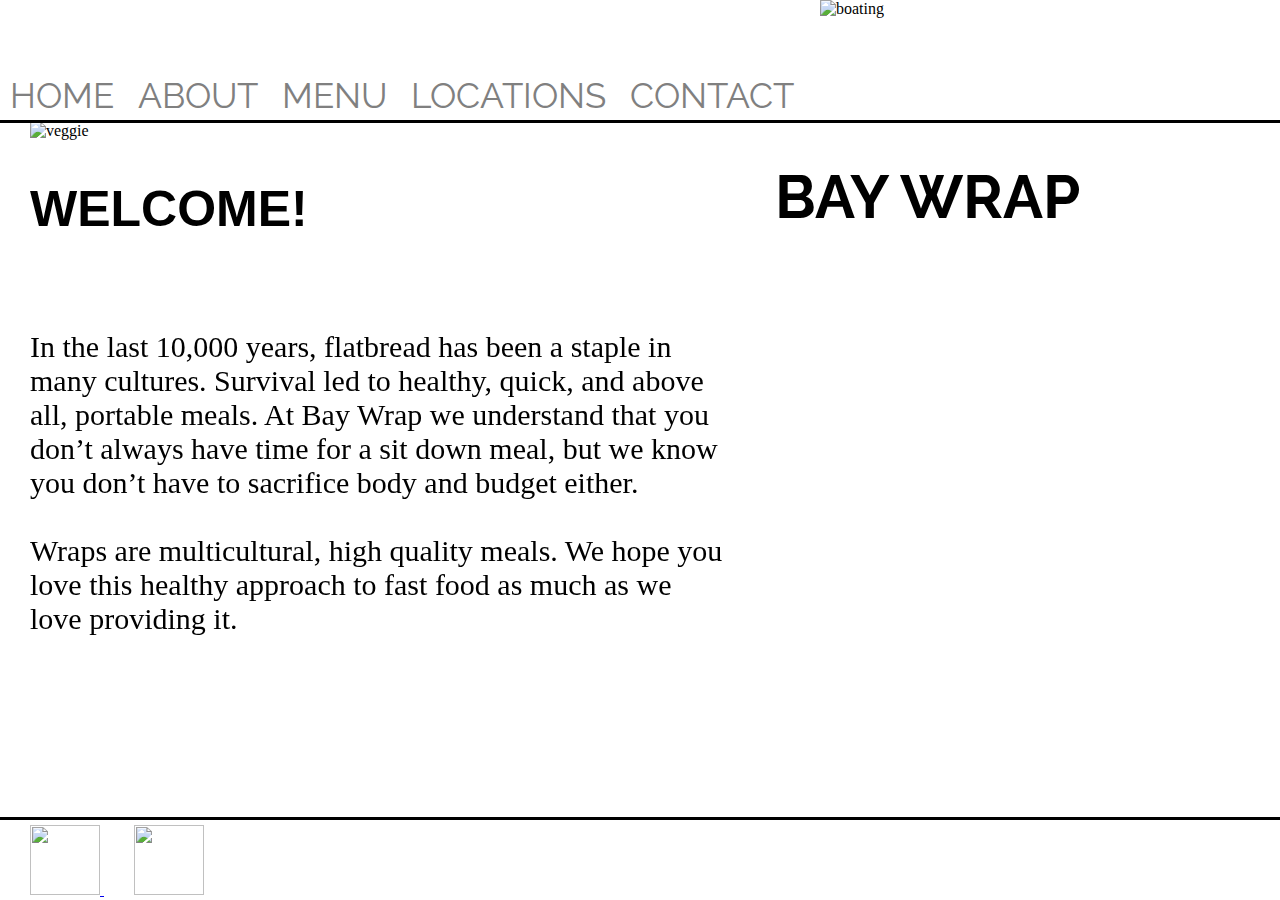
==== index.html @ d62de654 "Moved final project from my personal repo into GH pages" ====
<!doctype html>
<html lang="en">
  <head>
    <meta charset="utf-8"/>
    <title>Bay Wrap</title>
    <link rel="stylesheet" href="./style.css" />
    
    <script
      src="https://code.jquery.com/jquery-3.1.0.min.js"
      integrity="sha256-cCueBR6CsyA4/9szpPfrX3s49M9vUU5BgtiJj06wt/s="
      crossorigin="anonymous"></script>
   <!-- Include js plugin -->
   <script src="assets/owl-carousel/owl.carousel.js"></script>
    <script 
      type="text/javascript" 
      src="./baywrap.js"></script>
    <link 
    href='https://fonts.googleapis.com/css?family=Raleway|Diplomata|Indie+Flower' 
    rel='stylesheet' 
    type='text/css' />
    <!-- Important Owl stylesheet -->
   <link rel="stylesheet" href="owl-carousel/owl.carousel.css">
 
  <!-- Default Theme -->
  <link rel="stylesheet" href="owl-carousel/owl.theme.css">
 
<!--  jQuery 1.7+  -->
  <script src="jquery-1.9.1.min.js"></script>
 

  </head>
  
  <body>
    <nav>
        <header>
        <ul class="main-nav">
          <li><span><a href="">Home</a></span></li>
          <li><span><a href="">About</a></span></li>
          <li><a href="./Menus/winter.pdf" target="pdf-frame">Menu</a></li>
          <li><a href="">Locations</a></li>
          <li><a href="">Contact</a></li>
        </ul>
          <img src="./photos/baywrap_logo.png" id="logo" title="logo" alt="boating"/>
         <div class="cearit"></div>
       <div id="name"><h1>Bay Wrap</h1></div>
      </nav>
         </header> 
       
       <h2>Welcome!</h2>
       <p>In the last 10,000 years, flatbread has been a staple in many cultures. Survival led to healthy, quick, and above all, portable meals.  At Bay Wrap we understand that you don’t always have time for a sit down meal, but we know you don’t have to sacrifice body and budget either.<br><br>

       Wraps are multicultural, high quality meals. We hope you love this healthy approach to fast food as much as we love providing it.</p>

         <div class="owl-example" class="owl-carousel">
        <div class="slide slide-1"><img src="./photos/wraps.jpg" alt="pyramid" /></div>
        <div class="slide slide-2"><img src="./photos/baywrap.jpg" alt="name"/></div>
        <div class="slide slide-3"><img src="./photos/salad.jpg" alt="greens" /></div>
        <div class="slide slide-4"><img src="./photos/coffee.jpg" alt="cafe" /></div>
        <div class="slide slide-5"><img src="./photos/salmon.jpg"/></div>
        <div class="slide slide-6"><img src="./photos/eggplant.jpg" alt="veggie" /></div>
      </div>

        <footer>
         <div class="inner-container">

          <a href="https://www.facebook.com/Bay-Wrap-118404629495/"><img class="socialmedia" src="./photos/facebook.png"</a>
        
          <a href="https://www.instagram.com/baywrapbelfast/?hl=en"><img class="socialmedia" src="./photos/instagram.png"</a>
      </div>
      <article id="content">Follow us!</article>
    </footer>
  
  </body>
</html>
---- style.css ----
*, *:before, *:after {
  box-sizing: inherit;
}

html body {
  margin: 0;
  height: 100%;
}

body {
  padding-top: 220px;
  padding: 30px;
}

nav {
  background-color: #FFFFFF;
  height: 120px;
  width: 100%;
  border-bottom: solid black 3px;
  position: fixed;
  top: 0px;
  left: 0px;
  z-index: 1000;
  right: 0px;
}

.main-nav {
  z-index: 150;
  list-style-type: none;
  position: fixed;
  margin-right: 150px;
  margin-top: 75px;
  padding: 0px 0;
}


.main-nav a {
font-weight: normal;
font-size: 35px;
color: gray;
text-decoration: none;
font-family: Raleway, sans-serif;
font-weight: 300px;
text-transform: uppercase;
  margin: 0 10px;
}

ul li {
  display: inline;
}

a:hover {
  color: red;
}

img#logo {
  display: block;
  height: 122px;
  width: 140px;
  float: left;
  margin-left: 820px;
}

.clearit {
  clear: both;
}

h1 {
  font-family: Raleway, sans-serif;
  text-transform: uppercase;
  font-size: 60px;
  float: right;
  margin-right: 200px;
  padding: 0px 0 0 0;
}

h2 {
 font-family: sans-serif;
 text-transform: uppercase;
 font-style: bold;
 font-size: 50px;
 position: fixed;
 margin-right: 300px;
 margin-top: 150px;
}

p {
  position: fixed;
  margin-right: 100px;
  font-size: 30px;
  margin-top: 300px;
  width: 700px;
}

div#name {
  display: block;
  margin-left: 90px;
  margin-right: 0px;
  height: 100px;
  text-align: center;
}

.owl-example {
  position: static;
}


footer {
   position: fixed;
   bottom:0;
   left: 0px;
   width:100%;
   height:80px; 
   background:#ffffff;
   border-top: solid black 3px;
}

#content {
  font-family: sans-serif;
  font-style: cursive, bold;
  font-size: 20px;
  position: fixed;
  margin-top: 100px;
}

a img {
  width: 70px;
  height: 70px;
  margin-top: 5px;
  margin-left: 30px;
}
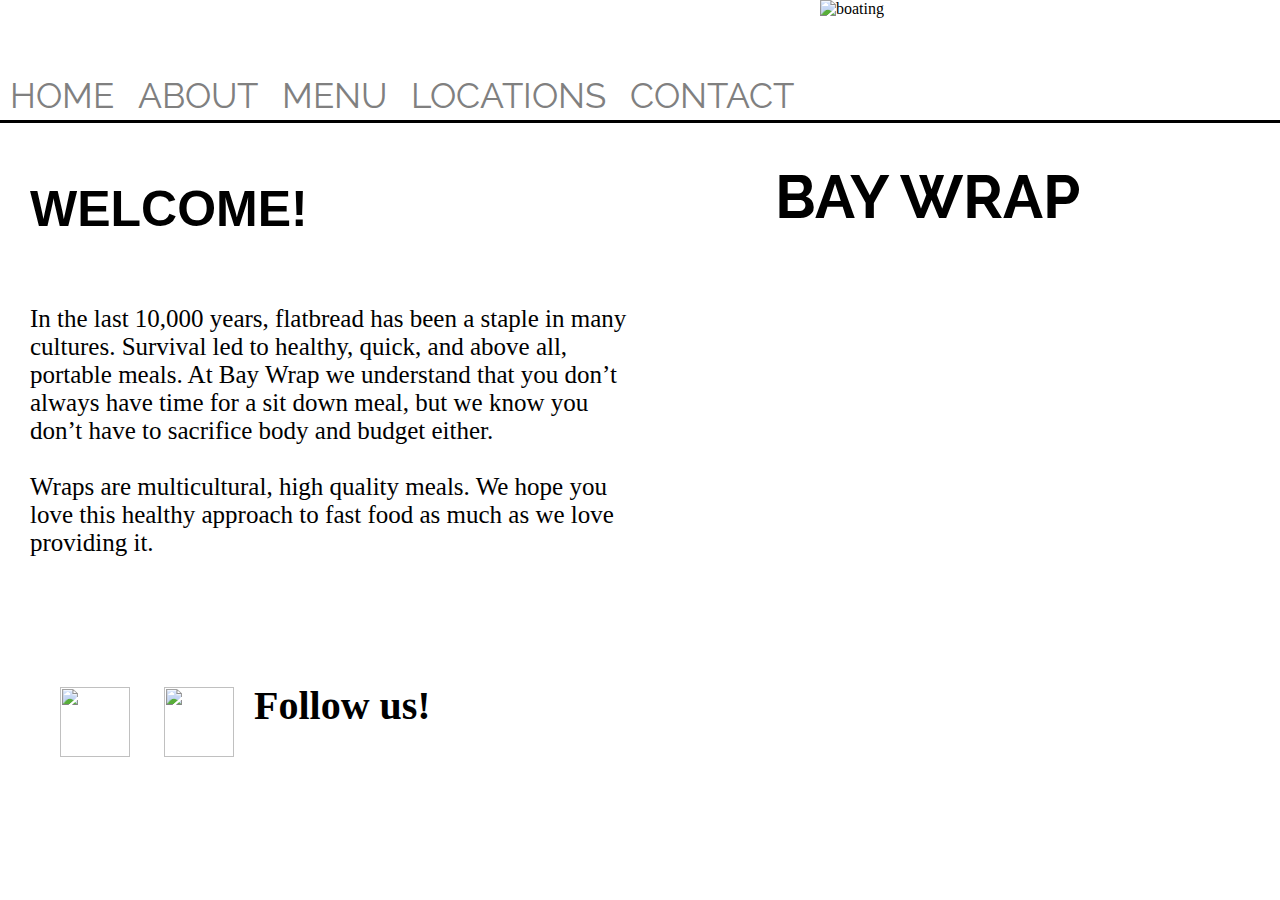
==== commit 4c4f6fd3: "Cleanups" ====
--- a/index.html
+++ b/index.html
@@ -3,36 +3,26 @@
   <head>
     <meta charset="utf-8"/>
     <title>Bay Wrap</title>
+    <link 
+      href='https://fonts.googleapis.com/css?family=Raleway|Diplomata|Indie+Flower' 
+      rel='stylesheet' 
+      type='text/css' />
+    <link rel="stylesheet" href="./owl.carousel/owl-carousel/owl.carousel.css">
+    <link rel="stylesheet" href="./owl.carousel/owl-carousel/owl.theme.css"> 
     <link rel="stylesheet" href="./style.css" />
-    
     <script
       src="https://code.jquery.com/jquery-3.1.0.min.js"
       integrity="sha256-cCueBR6CsyA4/9szpPfrX3s49M9vUU5BgtiJj06wt/s="
       crossorigin="anonymous"></script>
-   <!-- Include js plugin -->
-   <script src="assets/owl-carousel/owl.carousel.js"></script>
+    <script src="./owl.carousel/owl-carousel/owl.carousel.js"></script>
     <script 
       type="text/javascript" 
       src="./baywrap.js"></script>
-    <link 
-    href='https://fonts.googleapis.com/css?family=Raleway|Diplomata|Indie+Flower' 
-    rel='stylesheet' 
-    type='text/css' />
-    <!-- Important Owl stylesheet -->
-   <link rel="stylesheet" href="owl-carousel/owl.carousel.css">
- 
-  <!-- Default Theme -->
-  <link rel="stylesheet" href="owl-carousel/owl.theme.css">
- 
-<!--  jQuery 1.7+  -->
-  <script src="jquery-1.9.1.min.js"></script>
- 
-
   </head>
   
   <body>
     <nav>
-        <header>
+      <header>
         <ul class="main-nav">
           <li><span><a href="">Home</a></span></li>
           <li><span><a href="">About</a></span></li>
@@ -41,34 +31,39 @@
           <li><a href="">Contact</a></li>
         </ul>
           <img src="./photos/baywrap_logo.png" id="logo" title="logo" alt="boating"/>
-         <div class="cearit"></div>
-       <div id="name"><h1>Bay Wrap</h1></div>
-      </nav>
-         </header> 
-       
+        <div class="cearit"></div>
+        <div id="name"><h1>Bay Wrap</h1></div>
+      </header> 
+    </nav> 
+
        <h2>Welcome!</h2>
-       <p>In the last 10,000 years, flatbread has been a staple in many cultures. Survival led to healthy, quick, and above all, portable meals.  At Bay Wrap we understand that you don’t always have time for a sit down meal, but we know you don’t have to sacrifice body and budget either.<br><br>
 
-       Wraps are multicultural, high quality meals. We hope you love this healthy approach to fast food as much as we love providing it.</p>
+    <div id="content">
+       <p id="bio">
+       In the last 10,000 years, flatbread has been a staple in many cultures. Survival led to healthy, quick, and above all, portable meals.  At Bay Wrap we understand that you don’t always have time for a sit down meal, but we know you don’t have to sacrifice body and budget either.<br><br>Wraps are multicultural, high quality meals. We hope you love this healthy approach to fast food as much as we love providing it.
+       </p>
 
-         <div class="owl-example" class="owl-carousel">
-        <div class="slide slide-1"><img src="./photos/wraps.jpg" alt="pyramid" /></div>
-        <div class="slide slide-2"><img src="./photos/baywrap.jpg" alt="name"/></div>
-        <div class="slide slide-3"><img src="./photos/salad.jpg" alt="greens" /></div>
-        <div class="slide slide-4"><img src="./photos/coffee.jpg" alt="cafe" /></div>
-        <div class="slide slide-5"><img src="./photos/salmon.jpg"/></div>
-        <div class="slide slide-6"><img src="./photos/eggplant.jpg" alt="veggie" /></div>
+          <div id="owlexample" class="owl-carousel">
+            <img src="./photos/hands.jpg" alt="coffeeshop" />
+            <img src="./photos/wraps.jpg" alt="pyramid" />
+            <img src="./photos/baywrap.jpg" alt="name"/>
+            <img src="./photos/salad.jpg" alt="greens" />
+            <img src="./photos/coffee.jpg" alt="cafe" />
+            <img src="./photos/salmon.jpg"/>
+            <img src="./photos/eggplant.jpg" alt="veggie"/>
+          </div>
+
+          <div class="clearit"></div>
       </div>
 
         <footer>
-         <div class="inner-container">
-
-          <a href="https://www.facebook.com/Bay-Wrap-118404629495/"><img class="socialmedia" src="./photos/facebook.png"</a>
-        
-          <a href="https://www.instagram.com/baywrapbelfast/?hl=en"><img class="socialmedia" src="./photos/instagram.png"</a>
-      </div>
-      <article id="content">Follow us!</article>
-    </footer>
+         <div id="sociallinks">
+          <a href="https://www.facebook.com/Bay-Wrap-118404629495/"><img class="socialmedia" src="./photos/facebook.png" /></a>
+          <a href="https://www.instagram.com/baywrapbelfast/?hl=en"><img class="socialmedia" src="./photos/instagram.png" /></a>
+         </div>
+         <article id="followus">Follow us!</article>
+         <div class="clearit"></div>
+       </footer>
   
   </body>
 </html>
--- a/style.css
+++ b/style.css
@@ -79,17 +79,14 @@
  text-transform: uppercase;
  font-style: bold;
  font-size: 50px;
- position: fixed;
  margin-right: 300px;
  margin-top: 150px;
 }
 
 p {
-  position: fixed;
   margin-right: 100px;
-  font-size: 30px;
-  margin-top: 300px;
-  width: 700px;
+  font-size: 25px;
+  width: 600px;
 }
 
 div#name {
@@ -100,27 +97,39 @@
   text-align: center;
 }
 
-.owl-example {
-  position: static;
+#owlexample {
+  width: 800px;
+  height: 500px;
+  float: left;
+  margin-right: 30px;
 }
 
+#bio {
+  float: left;
+}
+
+#owlexample .owl-item img {
+  width: 800px;
+  height: 500px;
+}
 
 footer {
-   position: fixed;
-   bottom:0;
-   left: 0px;
    width:100%;
    height:80px; 
    background:#ffffff;
-   border-top: solid black 3px;
+   margin-top: 100px;
 }
 
-#content {
-  font-family: sans-serif;
-  font-style: cursive, bold;
-  font-size: 20px;
-  position: fixed;
-  margin-top: 100px;
+article#followus {
+  float: left;
+  font-family: times, cursive;
+  font-weight: bold;
+  font-size: 40px;
+}
+
+div#sociallinks {
+  float: left;
+  margin-right: 20px;
 }
 
 a img {
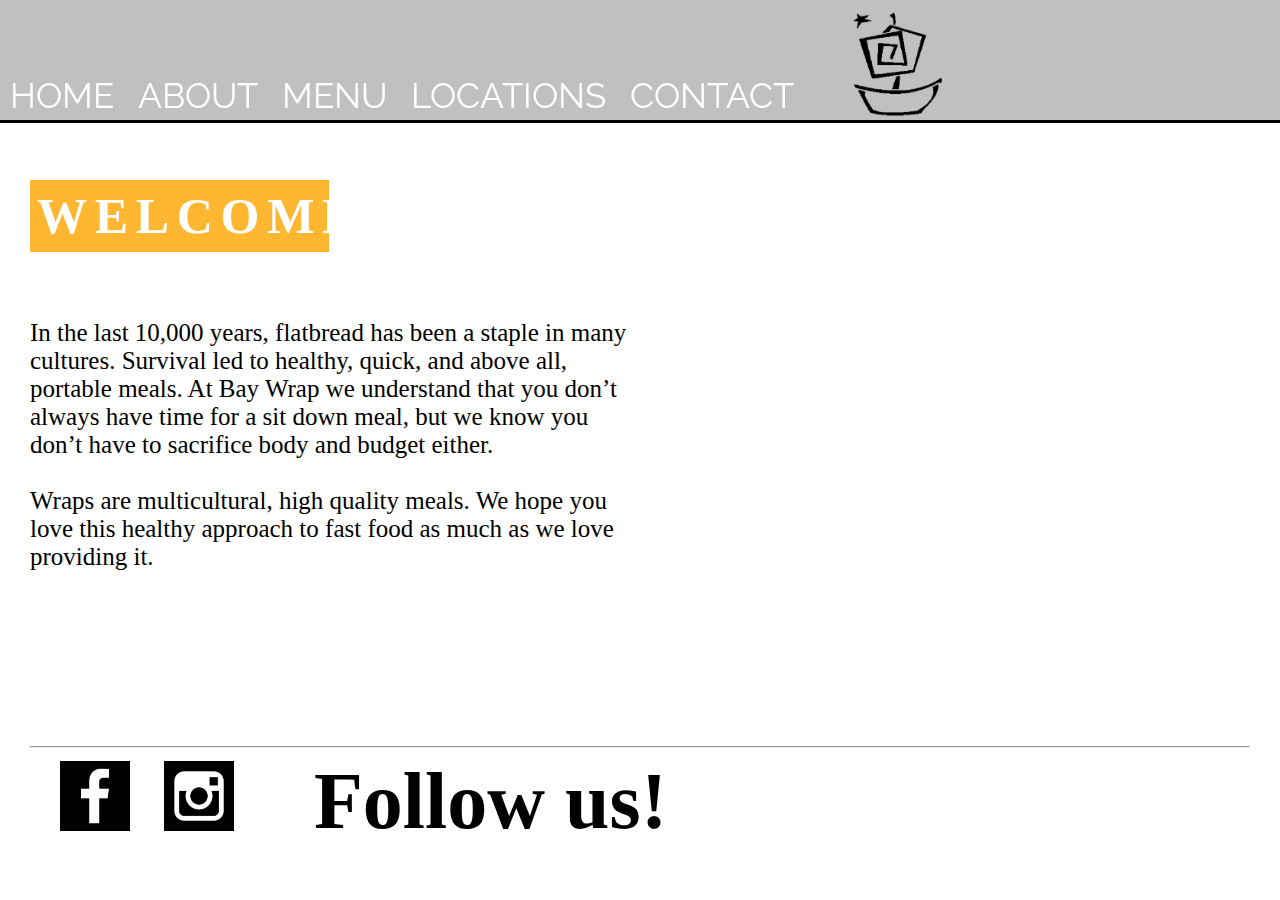
==== commit 31c68958: "Adding photo slider and new fonts" ====
--- a/index.html
+++ b/index.html
@@ -48,15 +48,15 @@
             <img src="./photos/wraps.jpg" alt="pyramid" />
             <img src="./photos/baywrap.jpg" alt="name"/>
             <img src="./photos/salad.jpg" alt="greens" />
+            <img src="./photos/mamma.jpg" alto="wanna" />
             <img src="./photos/coffee.jpg" alt="cafe" />
             <img src="./photos/salmon.jpg"/>
-            <img src="./photos/eggplant.jpg" alt="veggie"/>
           </div>
 
           <div class="clearit"></div>
       </div>
-
         <footer>
+          <hr>
          <div id="sociallinks">
           <a href="https://www.facebook.com/Bay-Wrap-118404629495/"><img class="socialmedia" src="./photos/facebook.png" /></a>
           <a href="https://www.instagram.com/baywrapbelfast/?hl=en"><img class="socialmedia" src="./photos/instagram.png" /></a>
--- a/style.css
+++ b/style.css
@@ -13,7 +13,7 @@
 }
 
 nav {
-  background-color: #FFFFFF;
+  background-color: #C0C0C0;
   height: 120px;
   width: 100%;
   border-bottom: solid black 3px;
@@ -23,6 +23,7 @@
   z-index: 1000;
   right: 0px;
 }
+
 
 .main-nav {
   z-index: 150;
@@ -37,7 +38,7 @@
 .main-nav a {
 font-weight: normal;
 font-size: 35px;
-color: gray;
+color: #FFFFFF;
 text-decoration: none;
 font-family: Raleway, sans-serif;
 font-weight: 300px;
@@ -50,7 +51,7 @@
 }
 
 a:hover {
-  color: red;
+  color: #FFB732;
 }
 
 img#logo {
@@ -66,21 +67,30 @@
 }
 
 h1 {
-  font-family: Raleway, sans-serif;
+  font-family: Tw Cen MT;
   text-transform: uppercase;
-  font-size: 60px;
+  color: #FFFFFF;
+  font-size: 75px;
   float: right;
   margin-right: 200px;
+  margin-top: 45px;
   padding: 0px 0 0 0;
 }
 
 h2 {
- font-family: sans-serif;
+ font-family: Tw Cen MT;
  text-transform: uppercase;
+ color: #FFFFFF;
  font-style: bold;
  font-size: 50px;
  margin-right: 300px;
  margin-top: 150px;
+ letter-spacing: 0.153846em;
+ display: inline-block;
+ border: 7px solid #FFB732;
+ width: 285px;
+ text-align: center;
+ background-color: #FFB732;
 }
 
 p {
@@ -91,7 +101,7 @@
 
 div#name {
   display: block;
-  margin-left: 90px;
+  margin-left: 60px;
   margin-right: 0px;
   height: 100px;
   text-align: center;
@@ -114,17 +124,19 @@
 }
 
 footer {
-   width:100%;
-   height:80px; 
-   background:#ffffff;
-   margin-top: 100px;
+  width:100%;
+  height:80px; 
+  background:#ffffff;
+  margin-top: 150px;
 }
 
 article#followus {
   float: left;
-  font-family: times, cursive;
+  margin-left: 60px;
+  font-family: Brush Script MT, cursive;
   font-weight: bold;
-  font-size: 40px;
+  font-size: 80px;
+  margin-bottom: 10px;
 }
 
 div#sociallinks {
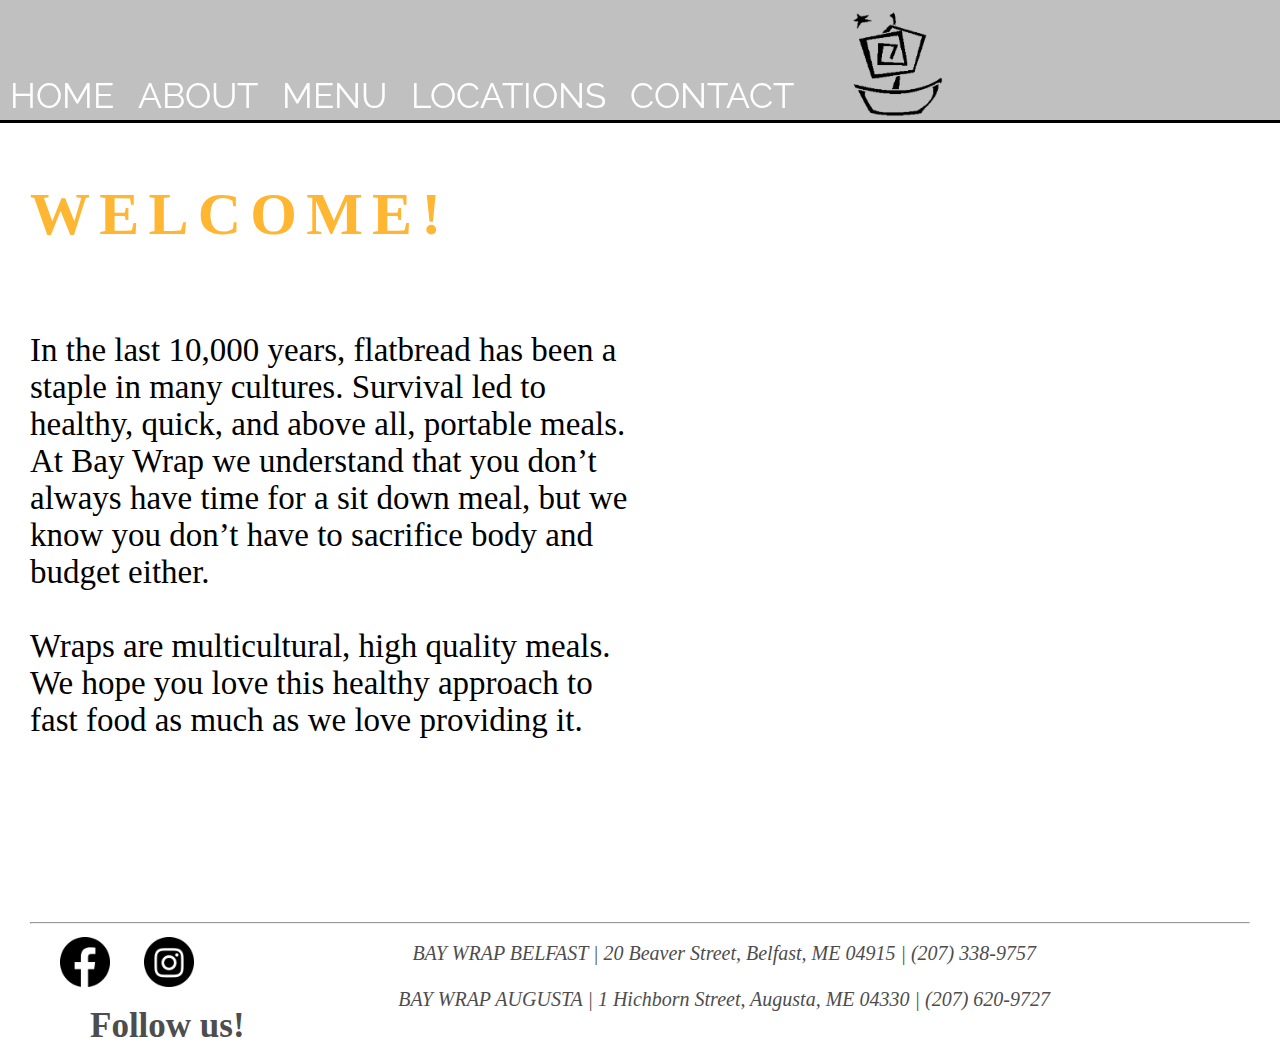
==== commit a983b02b: "Adding final project" ====
--- a/index.html
+++ b/index.html
@@ -37,7 +37,6 @@
     </nav> 
 
        <h2>Welcome!</h2>
-
     <div id="content">
        <p id="bio">
        In the last 10,000 years, flatbread has been a staple in many cultures. Survival led to healthy, quick, and above all, portable meals.  At Bay Wrap we understand that you don’t always have time for a sit down meal, but we know you don’t have to sacrifice body and budget either.<br><br>Wraps are multicultural, high quality meals. We hope you love this healthy approach to fast food as much as we love providing it.
@@ -61,8 +60,14 @@
           <a href="https://www.facebook.com/Bay-Wrap-118404629495/"><img class="socialmedia" src="./photos/facebook.png" /></a>
           <a href="https://www.instagram.com/baywrapbelfast/?hl=en"><img class="socialmedia" src="./photos/instagram.png" /></a>
          </div>
+        <address id="locations">
+          BAY WRAP BELFAST | 20 Beaver Street, Belfast, ME 04915 | (207) 338-9757
+          <br />
+          <br />
+          BAY WRAP AUGUSTA | 1 Hichborn Street, Augusta, ME 04330 | (207) 620-9727
+        </address>
          <article id="followus">Follow us!</article>
-         <div class="clearit"></div>
+        <div class="clearit"></div>
        </footer>
   
   </body>
--- a/style.css
+++ b/style.css
@@ -24,7 +24,6 @@
   right: 0px;
 }
 
-
 .main-nav {
   z-index: 150;
   list-style-type: none;
@@ -43,7 +42,7 @@
 font-family: Raleway, sans-serif;
 font-weight: 300px;
 text-transform: uppercase;
-  margin: 0 10px;
+margin: 0 10px;
 }
 
 ul li {
@@ -80,23 +79,36 @@
 h2 {
  font-family: Tw Cen MT;
  text-transform: uppercase;
- color: #FFFFFF;
+ color: #FFb733;
  font-style: bold;
- font-size: 50px;
+ font-size: 60px;
  margin-right: 300px;
  margin-top: 150px;
  letter-spacing: 0.153846em;
- display: inline-block;
- border: 7px solid #FFB732;
- width: 285px;
- text-align: center;
- background-color: #FFB732;
+
 }
 
 p {
   margin-right: 100px;
-  font-size: 25px;
+  font-size: 33px;
   width: 600px;
+  font-family: Tw Cen MT;
+}
+
+address#locations {
+  font-size: 20px;
+  font-family: Tw Cen MT;
+  float: right;
+  color: #4D4D4D;
+  margin-top: 10px;
+  text-align: center;
+  margin-right: 200px;
+}
+
+#locations {
+  text-align: center;
+  float: left;
+  margin-top: 50px;
 }
 
 div#name {
@@ -133,20 +145,22 @@
 article#followus {
   float: left;
   margin-left: 60px;
-  font-family: Brush Script MT, cursive;
+  font-family: Tw Cen MT, cursive;
   font-weight: bold;
-  font-size: 80px;
-  margin-bottom: 10px;
+  font-size: 35px;
+  margin-top: 15px;
+  color: #4D4D4D;
 }
 
 div#sociallinks {
   float: left;
   margin-right: 20px;
+  text-align: center;
 }
 
 a img {
-  width: 70px;
-  height: 70px;
+  width: 50px;
+  height: 50px;
   margin-top: 5px;
   margin-left: 30px;
 }
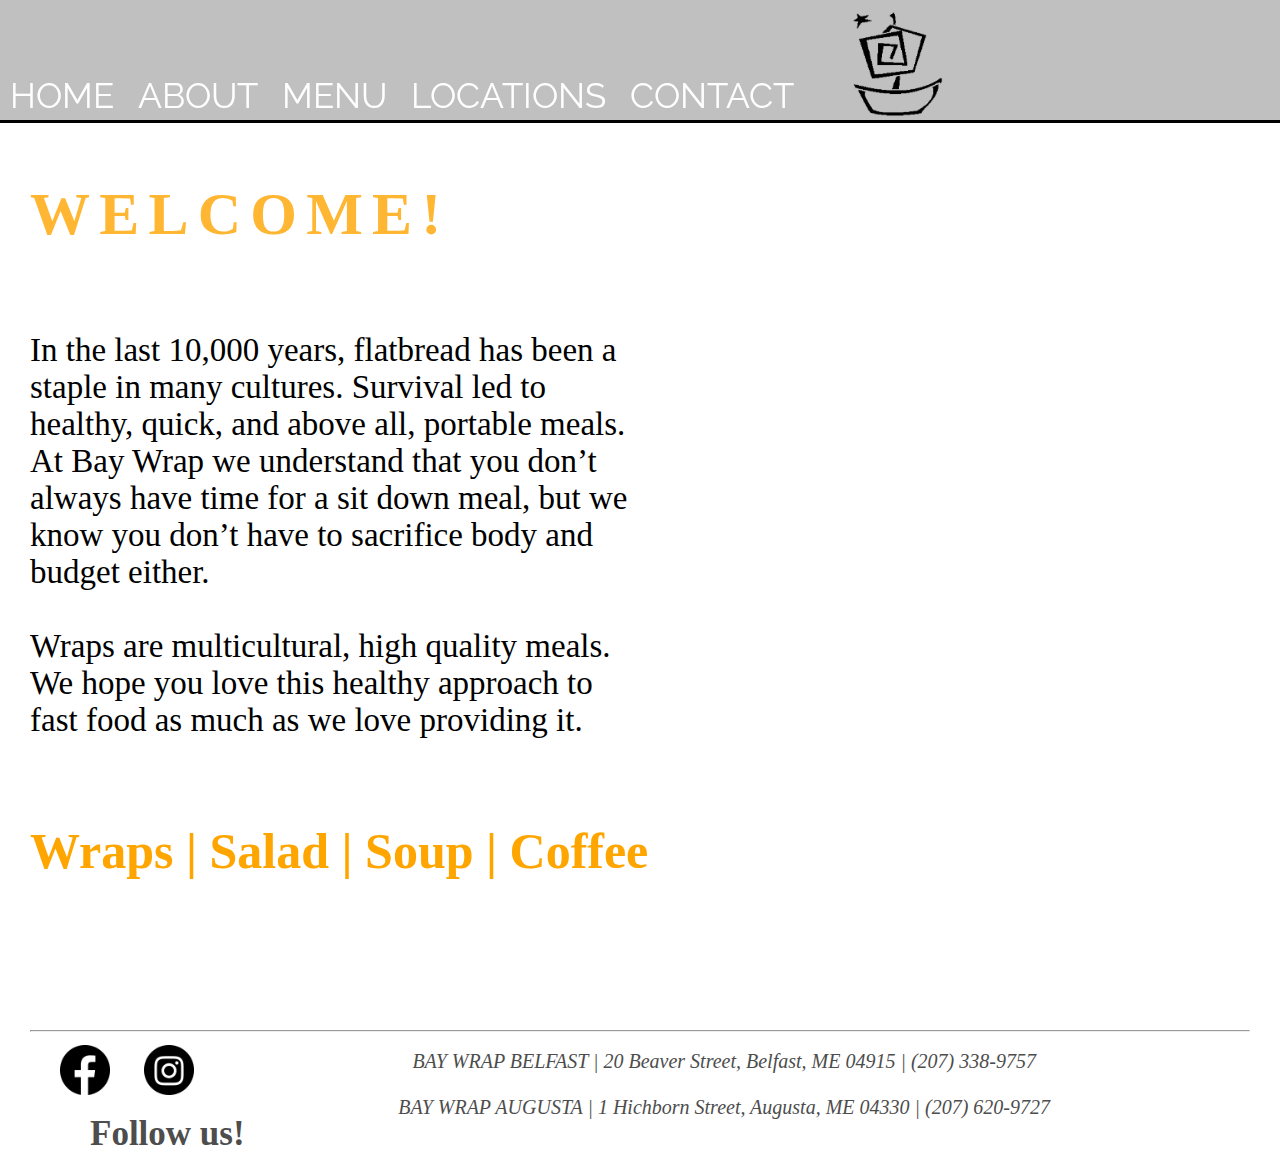
==== commit d77b1b52: "Added ingredients" ====
--- a/index.html
+++ b/index.html
@@ -42,6 +42,8 @@
        In the last 10,000 years, flatbread has been a staple in many cultures. Survival led to healthy, quick, and above all, portable meals.  At Bay Wrap we understand that you don’t always have time for a sit down meal, but we know you don’t have to sacrifice body and budget either.<br><br>Wraps are multicultural, high quality meals. We hope you love this healthy approach to fast food as much as we love providing it.
        </p>
 
+
+
           <div id="owlexample" class="owl-carousel">
             <img src="./photos/hands.jpg" alt="coffeeshop" />
             <img src="./photos/wraps.jpg" alt="pyramid" />
@@ -54,6 +56,10 @@
 
           <div class="clearit"></div>
       </div>
+
+      <p id="ingredients">
+       Wraps | Salad | Soup | Coffee
+       </p>
         <footer>
           <hr>
          <div id="sociallinks">
--- a/style.css
+++ b/style.css
@@ -88,11 +88,19 @@
 
 }
 
-p {
+p#bio {
   margin-right: 100px;
   font-size: 33px;
   width: 600px;
   font-family: Tw Cen MT;
+}
+
+p#ingredients {
+  font-family: Brush Script MT;
+  font-weight: bold;
+  font-size: 50px;
+  color: #FFA500;
+  margin-right: 100px;
 }
 
 address#locations {
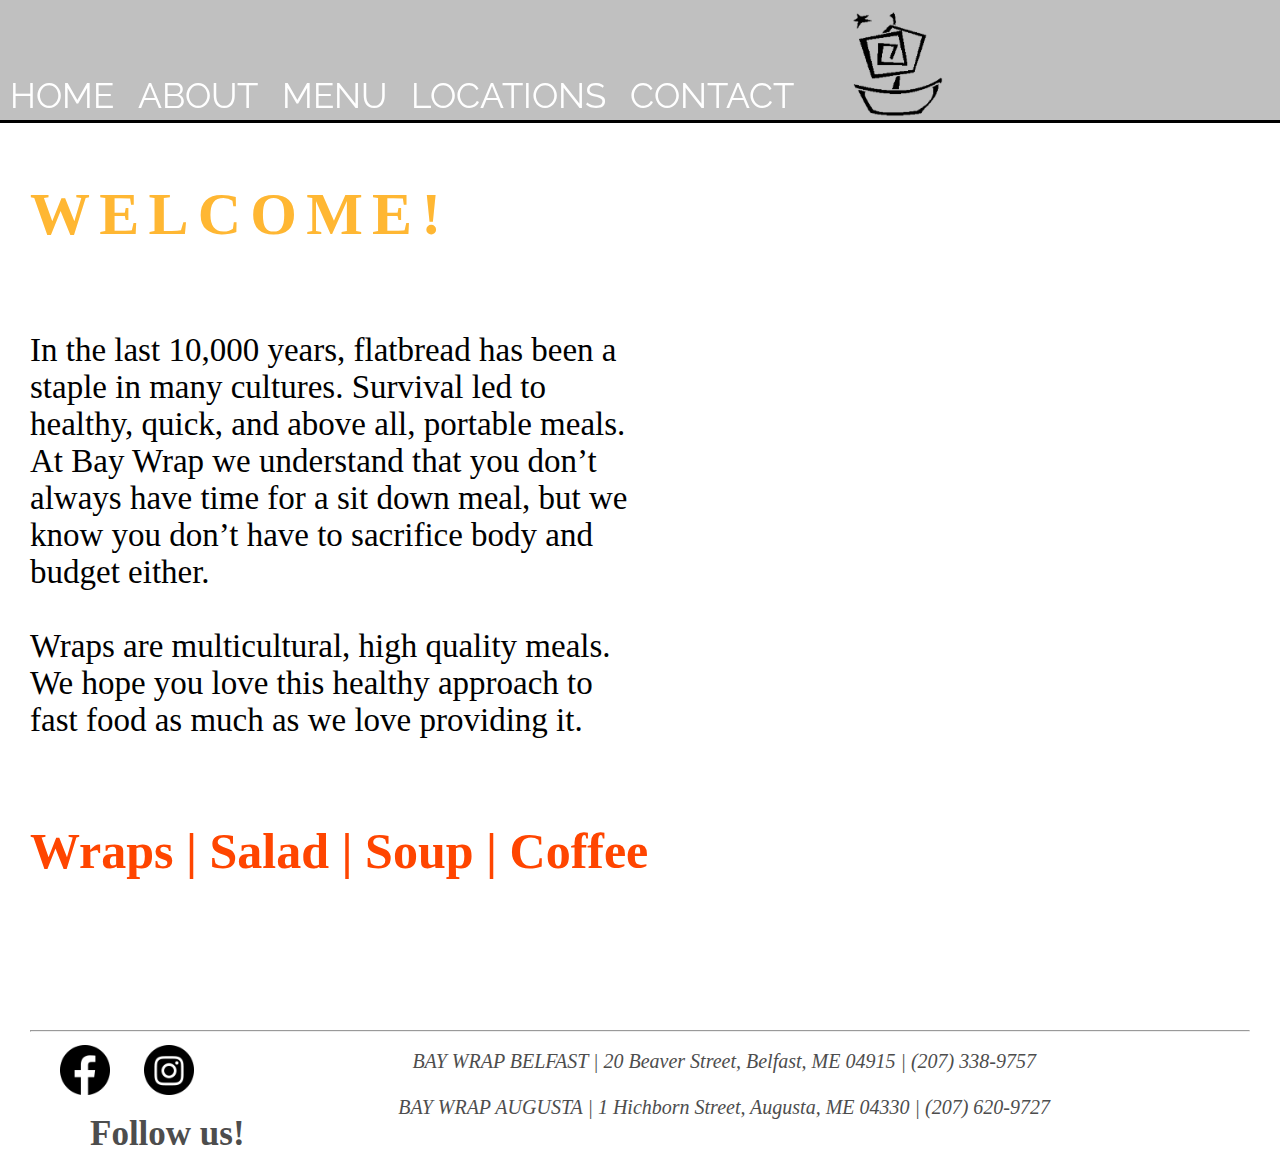
==== commit 046266a0: "Final project indenting" ====
--- a/index.html
+++ b/index.html
@@ -30,52 +30,49 @@
           <li><a href="">Locations</a></li>
           <li><a href="">Contact</a></li>
         </ul>
-          <img src="./photos/baywrap_logo.png" id="logo" title="logo" alt="boating"/>
-        <div class="cearit"></div>
-        <div id="name"><h1>Bay Wrap</h1></div>
+        <img src="./photos/baywrap_logo.png" id="logo" title="logo" alt="boating"/>
+         <div class="cearit"></div>
+         <div id="name"><h1>Bay Wrap</h1></div>
       </header> 
     </nav> 
 
        <h2>Welcome!</h2>
-    <div id="content">
+    
+      <div id="content">
        <p id="bio">
        In the last 10,000 years, flatbread has been a staple in many cultures. Survival led to healthy, quick, and above all, portable meals.  At Bay Wrap we understand that you don’t always have time for a sit down meal, but we know you don’t have to sacrifice body and budget either.<br><br>Wraps are multicultural, high quality meals. We hope you love this healthy approach to fast food as much as we love providing it.
        </p>
 
+      <div id="owlexample" class="owl-carousel">
+        <img src="./photos/hands.jpg" alt="coffeeshop" />
+        <img src="./photos/wraps.jpg" alt="pyramid" />
+        <img src="./photos/baywrap.jpg" alt="name"/>
+        <img src="./photos/salad.jpg" alt="greens" />
+        <img src="./photos/mamma.jpg" alto="wanna" />
+        <img src="./photos/coffee.jpg" alt="cafe" />
+        <img src="./photos/salmon.jpg"/>
+       </div>
+      <div class="clearit"></div>
+    </div>
 
-
-          <div id="owlexample" class="owl-carousel">
-            <img src="./photos/hands.jpg" alt="coffeeshop" />
-            <img src="./photos/wraps.jpg" alt="pyramid" />
-            <img src="./photos/baywrap.jpg" alt="name"/>
-            <img src="./photos/salad.jpg" alt="greens" />
-            <img src="./photos/mamma.jpg" alto="wanna" />
-            <img src="./photos/coffee.jpg" alt="cafe" />
-            <img src="./photos/salmon.jpg"/>
-          </div>
-
-          <div class="clearit"></div>
-      </div>
-
-      <p id="ingredients">
-       Wraps | Salad | Soup | Coffee
-       </p>
-        <footer>
-          <hr>
-         <div id="sociallinks">
+  <p id="ingredients">
+  Wraps | Salad | Soup | Coffee
+  </p>
+    <footer>
+      <hr>
+        <div id="sociallinks">
           <a href="https://www.facebook.com/Bay-Wrap-118404629495/"><img class="socialmedia" src="./photos/facebook.png" /></a>
           <a href="https://www.instagram.com/baywrapbelfast/?hl=en"><img class="socialmedia" src="./photos/instagram.png" /></a>
-         </div>
-        <address id="locations">
+        </div>
+          <address id="locations">
           BAY WRAP BELFAST | 20 Beaver Street, Belfast, ME 04915 | (207) 338-9757
-          <br />
-          <br />
+            <br />
+            <br />
           BAY WRAP AUGUSTA | 1 Hichborn Street, Augusta, ME 04330 | (207) 620-9727
-        </address>
+          </address>
          <article id="followus">Follow us!</article>
         <div class="clearit"></div>
-       </footer>
-  
+    </footer>
   </body>
 </html>
 
--- a/style.css
+++ b/style.css
@@ -99,7 +99,7 @@
   font-family: Brush Script MT;
   font-weight: bold;
   font-size: 50px;
-  color: #FFA500;
+  color: #FF4500;
   margin-right: 100px;
 }
 
